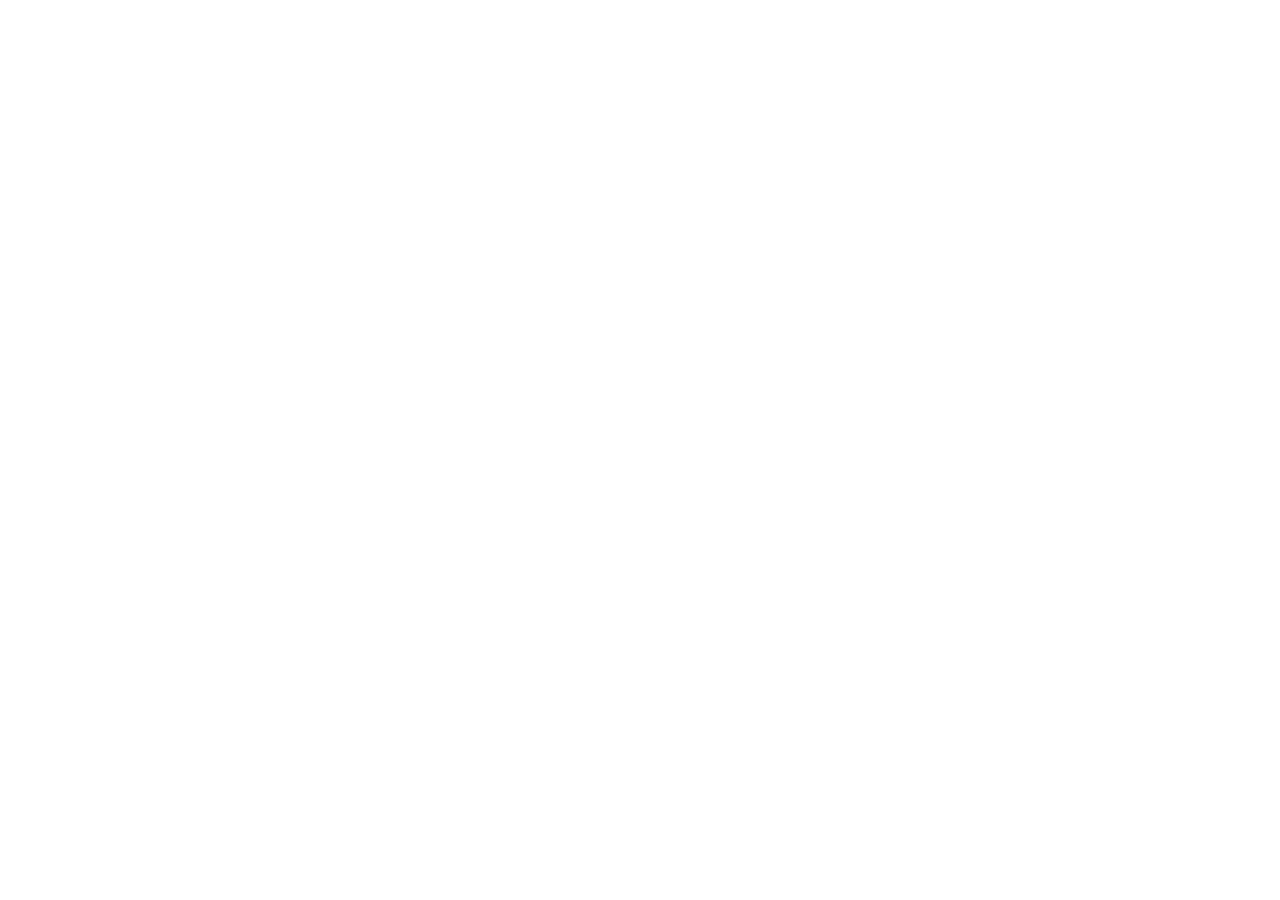
==== lec4/index.html @ efcabdd8 "This is my first BOOKMARK MANGER" ====
<!DOCTYPE html>
<html lang="en">
<head>
    <meta charset="UTF-8">
    <meta name="viewport" content="width=device-width, initial-scale=1.0">
    <title>BOOKMARK MANAGER -SUDHANSHU</title>
</head>
<body>
    
</html
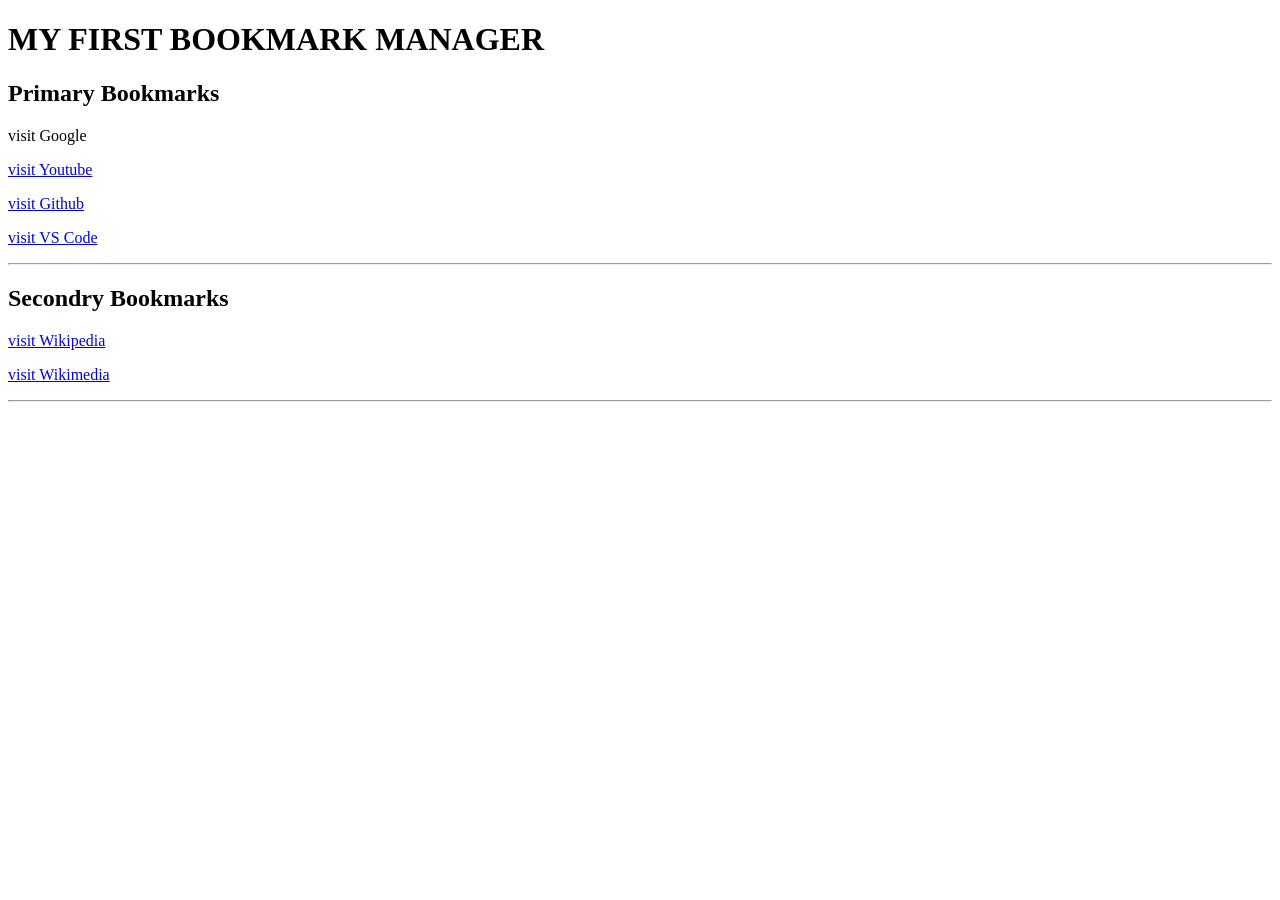
==== commit 308174f5: "THIS IS FSD FULL CODE AND NOTES" ====
--- a/lec4/index.html
+++ b/lec4/index.html
@@ -6,5 +6,37 @@
     <title>BOOKMARK MANAGER -SUDHANSHU</title>
 </head>
 <body>
+    <h1>MY FIRST BOOKMARK MANAGER</h1>
+    <h2>Primary Bookmarks</h2>
+
+    <p>
+    <a ref="https://google.com">visit Google</a>
+    </p>
+
+    <p>
+    <a href="https://youtube.com">visit Youtube</a>
+    </p>
+
+    <p>
+    <a href="https://github.com">visit Github</a>
+    </p>
+
+    <p>
+    <a href="https://vscode.com">visit VS Code</a>
+    </p>
+
+    <hr>
+
+    <h2>Secondry Bookmarks</h2>
+
+    <p>
+    <a href="https://wikipedia.com">visit Wikipedia</a>
+    </p>
+
+    <p>
+    <a href="https://wikimedia.com">visit Wikimedia</a>
+    </p>
+
     
+    <hr>
 </html
